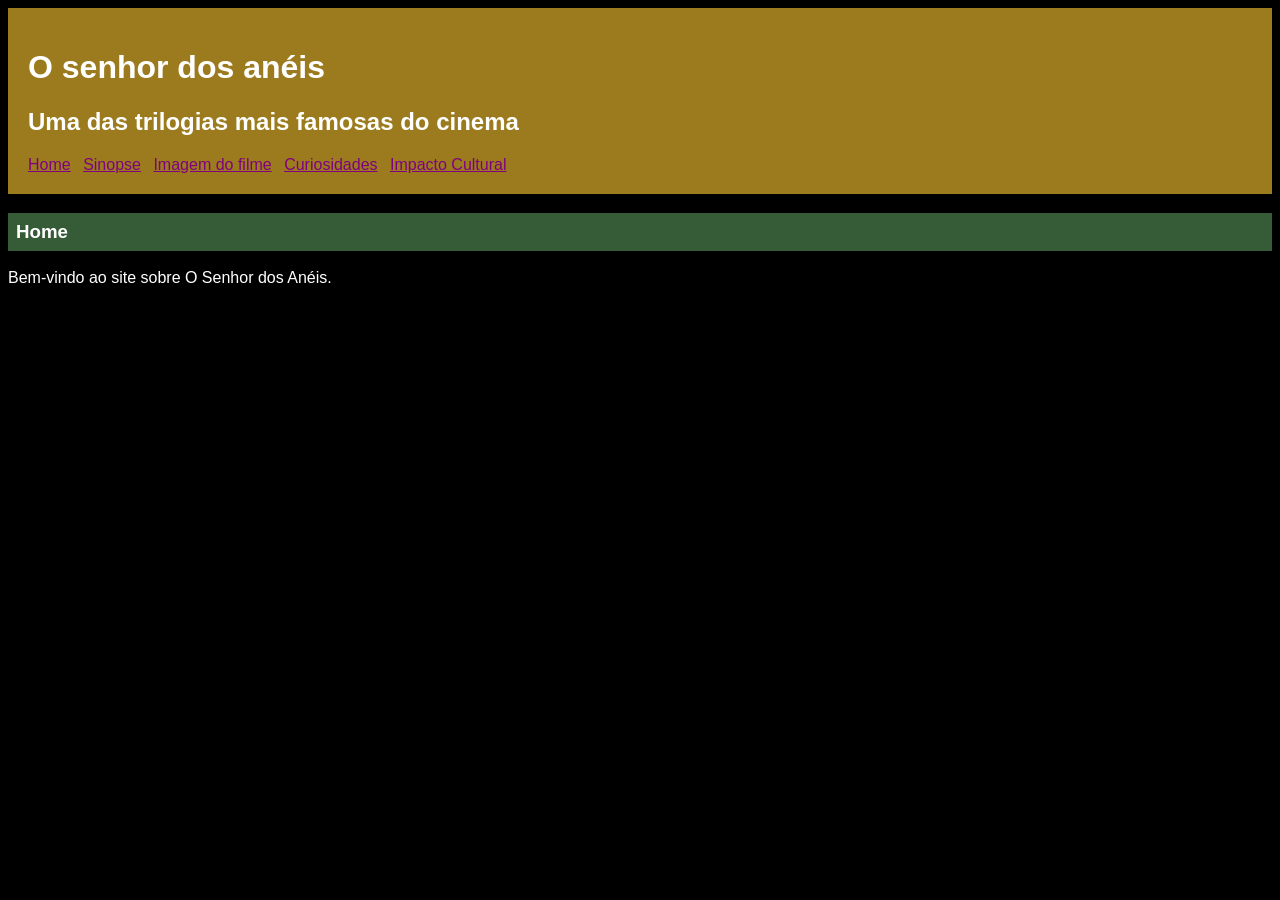
==== index.html @ 912af39f "Initial commit" ====
<!DOCTYPE html>
<html lang="pt-br">
<head>
    <meta charset="UTF-8">
    <title>O Senhor dos Anéis</title>
    <link rel="stylesheet" href="style.css">
</head>
<body>

<header>

<h1>O senhor dos anéis</h1>

<h2>Uma das trilogias mais famosas do cinema</h2>
<link rel="stylesheet" href="style.css">
<nav>
<a href="index.html">Home</a>
<a href="sinopse.html">Sinopse</a>
<a href="imagem.html">Imagem do filme</a>
<a href="curiosidades.html">Curiosidades</a>
<a href="impacto.html">Impacto Cultural</a>
</nav>

</header>

<h3>Home</h3>

<p>Bem-vindo ao site sobre O Senhor dos Anéis.</p>

</body>
</html>
---- style.css ----
body{
    background:black;
    color:white;
    font-family:Arial;
}

header{
    background:#9b7b1d;
    padding:20px;
}

h3{
    background:#355b37;
    padding:8px;
}

nav a{
    color:purple;
    margin-right:8px;
}
---- style.css ----
body{
    background:black;
    color:white;
    font-family:Arial;
}

header{
    background:#9b7b1d;
    padding:20px;
}

h3{
    background:#355b37;
    padding:8px;
}

nav a{
    color:purple;
    margin-right:8px;
}
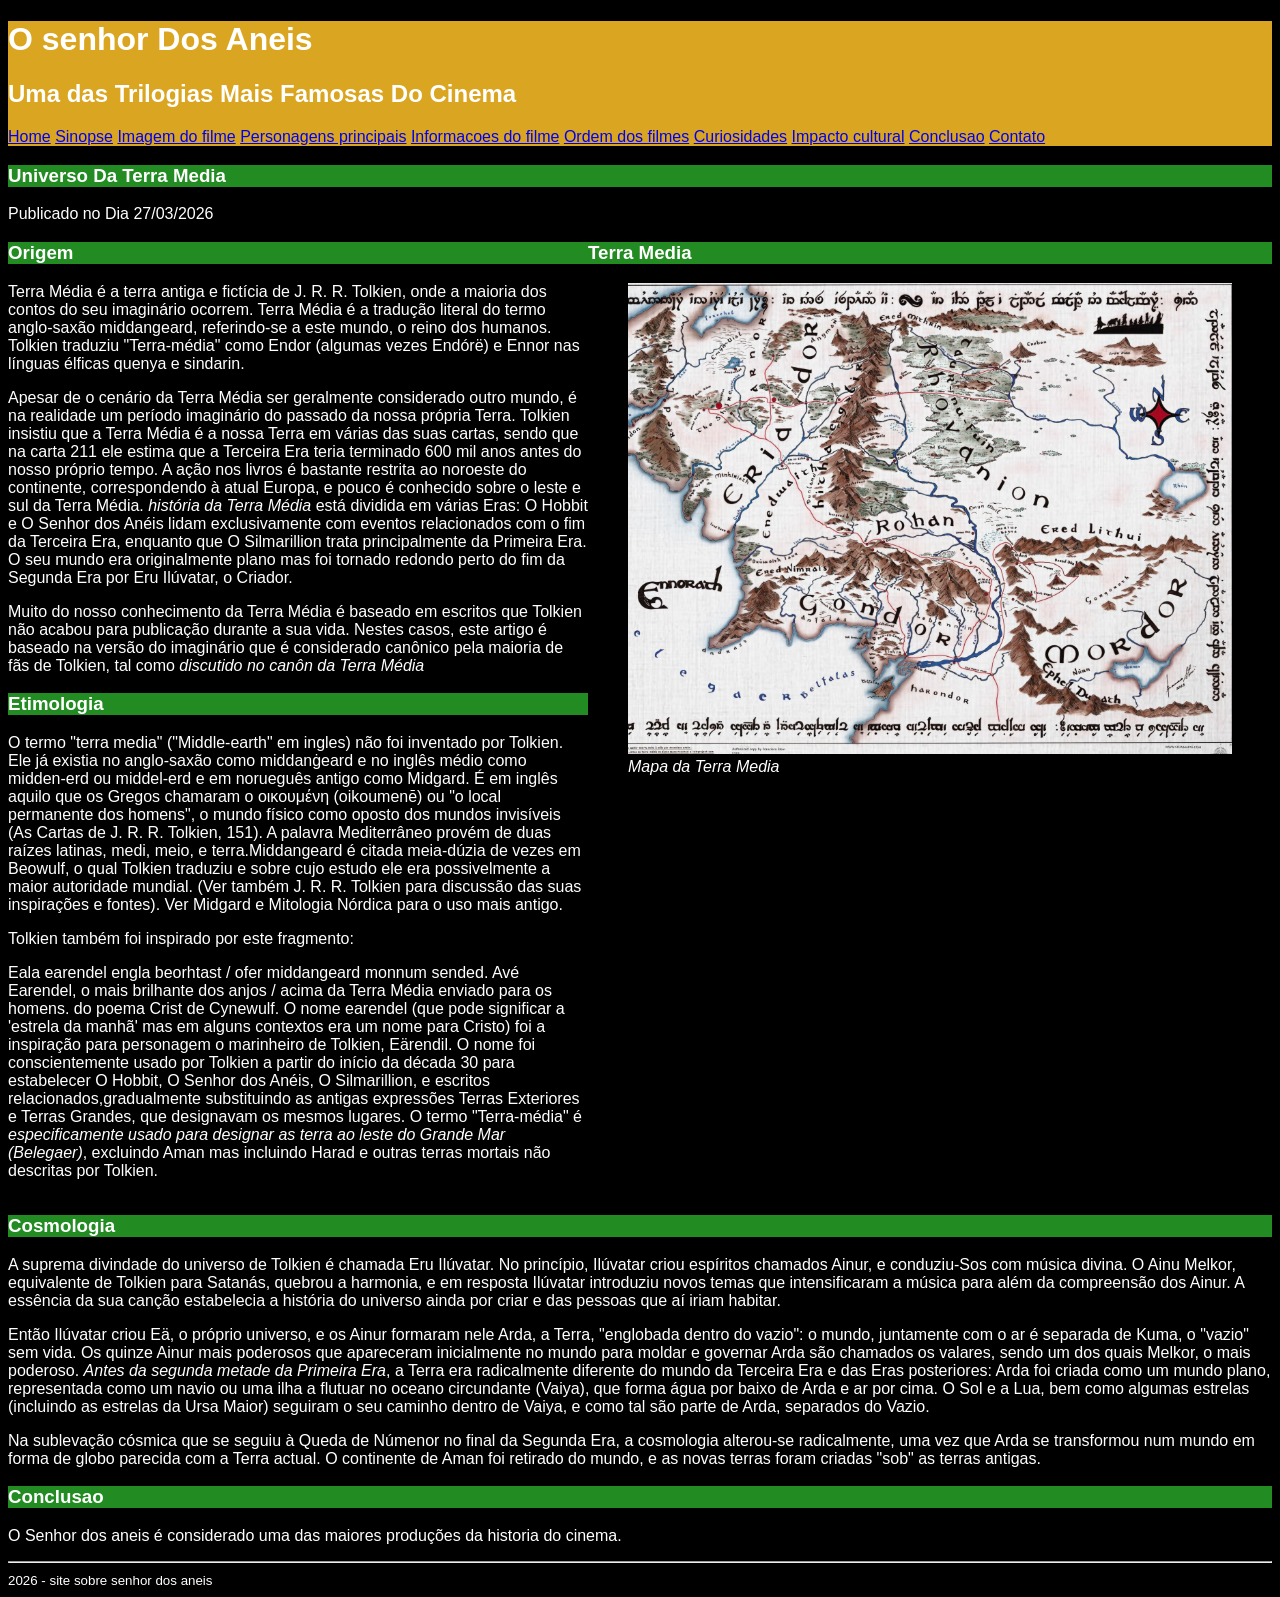
==== commit 9ae5fbaa: "atualização" ====
--- a/index.html
+++ b/index.html
@@ -1,31 +1,133 @@
 <!DOCTYPE html>
 <html lang="pt-br">
 <head>
+    <title>filme O senhor dos aneis</title>
     <meta charset="UTF-8">
-    <title>O Senhor dos Anéis</title>
-    <link rel="stylesheet" href="style.css">
+    <link rel="stylesheet" type="text/css" href="style.css">
+    <link rel="icon" type="image/x-icon" href="img/espada.ico">
 </head>
+
 <body>
+    <header id="titulo_principal">
+        <h1>O senhor Dos Aneis</h1>
+        <h2>Uma das Trilogias Mais Famosas Do Cinema</h2>
+        <nav>
+            <a href="index.html">Home</a>
+            <a href="sinopse.html">Sinopse</a>
+            <a href="imagem.html">Imagem do filme</a>
+            <a href="personagens.html">Personagens principais</a>
+            <a href="informacoes.html">Informacoes do filme</a>
+            <a href="ordem.html">Ordem dos filmes</a>
+            <a href="curiosidades.html">Curiosidades</a>
+            <a href="impacto.html">Impacto cultural</a>
+            <a href="#conclusao.html">Conclusao</a>
+            <a href="contato.html">Contato</a>
+        
+        </nav>
+    </header>
+<main>
+    <header>
+           <h3 class="titulo_secundario">Universo Da Terra Media</h3>
+           <span>Publicado no Dia 27/03/2026</span>
+    </header>
+    
+    <div id="layout">
+    <article>
+        <section>
+            <h3 class="titulo_secundario" >Origem</h3>
+            <p>Terra Média é a terra antiga e fictícia de J. R. R. Tolkien, onde a maioria dos contos do seu
+imaginário ocorrem. Terra Média é a tradução literal do termo anglo-saxão middangeard,
+referindo-se a este mundo, o reino dos humanos. Tolkien traduziu "Terra-média" como Endor
+(algumas vezes Endórë) e Ennor nas línguas élficas quenya e sindarin.</p>
 
-<header>
+<p>Apesar de o cenário da Terra Média ser geralmente considerado outro mundo, é na realidade
+um período imaginário do passado da nossa própria Terra. Tolkien insistiu que a Terra Média
+é a nossa Terra em várias das suas cartas, sendo que na carta 211 ele estima que a Terceira
+Era teria terminado 600 mil anos antes do nosso próprio tempo. A ação nos livros é bastante
+restrita ao noroeste do continente, correspondendo à atual Europa, e pouco é conhecido
+sobre o leste e sul da Terra Média. <em>história da Terra Média</em> está dividida em várias
+Eras: O
+Hobbit e O Senhor dos Anéis lidam exclusivamente com eventos relacionados com o fim da
+Terceira Era, enquanto que O Silmarillion trata principalmente da Primeira Era. O seu mundo
+era originalmente plano mas foi tornado redondo perto do fim da Segunda Era por Eru
+Ilúvatar, o Criador.</p>
 
-<h1>O senhor dos anéis</h1>
+<p>Muito do nosso conhecimento da Terra Média é baseado em escritos que Tolkien não acabou
+para publicação durante a sua vida. Nestes casos, este artigo é baseado na versão do
+imaginário que é considerado canônico pela maioria de fãs de Tolkien, tal como <em>discutido no
+canôn da Terra Média</em></p>
+</section>
+    
+<section>
+    <h3 class="titulo_secundario" >Etimologia</h3>
+    <P>O termo "terra media" ("Middle-earth" em ingles) não foi inventado por Tolkien. Ele já existia
+no anglo-saxão como middanġeard e no inglês médio como midden-erd ou middel-erd e em
+norueguês antigo como Midgard. É em inglês aquilo que os Gregos chamaram o οικουμένη
+(oikoumenē) ou "o local permanente dos homens", o mundo físico como oposto dos mundos
+invisíveis (As Cartas de J. R. R. Tolkien, 151). A palavra Mediterrâneo provém de duas raízes
+latinas, medi, meio, e terra.Middangeard é citada meia-dúzia de vezes em Beowulf, o qual
+Tolkien traduziu e sobre cujo estudo ele era possivelmente a maior autoridade mundial. (Ver
+também J. R. R. Tolkien para discussão das suas inspirações e fontes). Ver Midgard e
+Mitologia Nórdica para o uso mais antigo.</P>
 
-<h2>Uma das trilogias mais famosas do cinema</h2>
-<link rel="stylesheet" href="style.css">
-<nav>
-<a href="index.html">Home</a>
-<a href="sinopse.html">Sinopse</a>
-<a href="imagem.html">Imagem do filme</a>
-<a href="curiosidades.html">Curiosidades</a>
-<a href="impacto.html">Impacto Cultural</a>
-</nav>
+<P>Tolkien também foi inspirado por este fragmento:</P>
 
-</header>
+<p>Eala earendel engla beorhtast / ofer middangeard monnum sended. Avé Earendel, o mais
+brilhante dos anjos / acima da Terra Média enviado para os homens. do poema Crist de
+Cynewulf. O nome earendel (que pode significar a 'estrela da manhã' mas em alguns
+contextos era um nome para Cristo) foi a inspiração para personagem o marinheiro de
+Tolkien, Eärendil. O nome foi conscientemente usado por Tolkien a partir do início da década
+30 para estabelecer O Hobbit, O Senhor dos Anéis, O Silmarillion, e escritos relacionados,gradualmente substituindo as antigas expressões Terras Exteriores e Terras Grandes, que
+designavam os mesmos lugares. O termo "Terra-média" é <em>especificamente usado para
+designar as terra ao leste do Grande Mar (Belegaer)</em>, excluindo Aman mas incluindo Harad e
+outras terras mortais não descritas por Tolkien.</p>
+</section>
+</article>
 
-<h3>Home</h3>
+<aside>
+    <h3 class="titulo_secundario"> Terra Media</h3>
+    <figure>
+        <img src="img/terra_media.png" alt="Mapa da terra media">
+        <figcaption><em>Mapa da Terra Media</em></figcaption>
+    </figure>
+</aside>
+</div>
 
-<p>Bem-vindo ao site sobre O Senhor dos Anéis.</p>
+<article>
+    <section>
+        <h3 class="titulo_secundario">Cosmologia</h3>
+        <p>A suprema divindade do universo de Tolkien é chamada Eru Ilúvatar. No princípio, Ilúvatar criou
+espíritos chamados Ainur, e conduziu-Sos com música divina. O Ainu Melkor, equivalente de Tolkien
+para Satanás, quebrou a harmonia, e em resposta Ilúvatar introduziu novos temas que intensificaram a
+música para além da compreensão dos Ainur. A essência da sua canção estabelecia a história do
+universo ainda por criar e das pessoas que aí iriam habitar.</p>
+    
+<p>Então Ilúvatar criou Eä, o próprio universo, e os Ainur formaram nele Arda, a Terra, "englobada dentro
+do vazio": o mundo, juntamente com o ar é separada de Kuma, o "vazio" sem vida. Os quinze Ainur
+mais poderosos que apareceram inicialmente no mundo para moldar e governar Arda são chamados os
+valares, sendo um dos quais Melkor, o mais poderoso. <em>Antes da segunda metade da Primeira Era</em>, a
+Terra era radicalmente diferente do mundo da Terceira Era e das Eras posteriores: Arda foi criada como
+um mundo plano, representada como um navio ou uma ilha a flutuar no oceano circundante (Vaiya),
+que forma água por baixo de Arda e ar por cima. O Sol e a Lua, bem como algumas estrelas (incluindo
+as estrelas da Ursa Maior) seguiram o seu caminho dentro de Vaiya, e como tal são parte de Arda,
+separados do Vazio.</p>
 
+<p>Na sublevação cósmica que se seguiu à Queda de Númenor no final da Segunda Era, a cosmologia
+alterou-se radicalmente, uma vez que Arda se transformou num mundo em forma de globo parecida
+com a Terra actual. O continente de Aman foi retirado do mundo, e as novas terras foram criadas "sob"
+as terras antigas.</p>
+</section>
+
+<section id="Conclusao">
+    <h3 class="titulo_secundario">Conclusao</h3>
+    <p>
+        O Senhor dos aneis é considerado uma das maiores produções da historia do cinema.
+    </p>
+</section>
+    <footer class="rodape">
+        <hr>
+        <small>2026 - site sobre senhor dos aneis</small>
+    </footer>
+</main>
 </body>
 </html>
--- a/style.css
+++ b/style.css
@@ -1,20 +1,22 @@
-body{
-    background:black;
-    color:white;
-    font-family:Arial;
+#titulo_principal {
+    background-color: #DAA520;
+    color: white;
 }
 
-header{
-    background:#9b7b1d;
-    padding:20px;
+.titulo_secundario {
+    background-color: #228B22;
+    color: white;
 }
 
-h3{
-    background:#355b37;
-    padding:8px;
+body{
+    /*topografia CSS*/
+    background-color: rgb(0, 0, 0);/*cor de fundo*/
+    color: rgb(255, 255, 255); /*cor da fonte*/
+    font-family: "roboto" , sans-serif; /*fonte do texto*/
+    font-size: 16px;  /*tamanho da fonte - px/em/rem*/
+
 }
 
-nav a{
-    color:purple;
-    margin-right:8px;
+#layout{
+    display: flex;
 }
